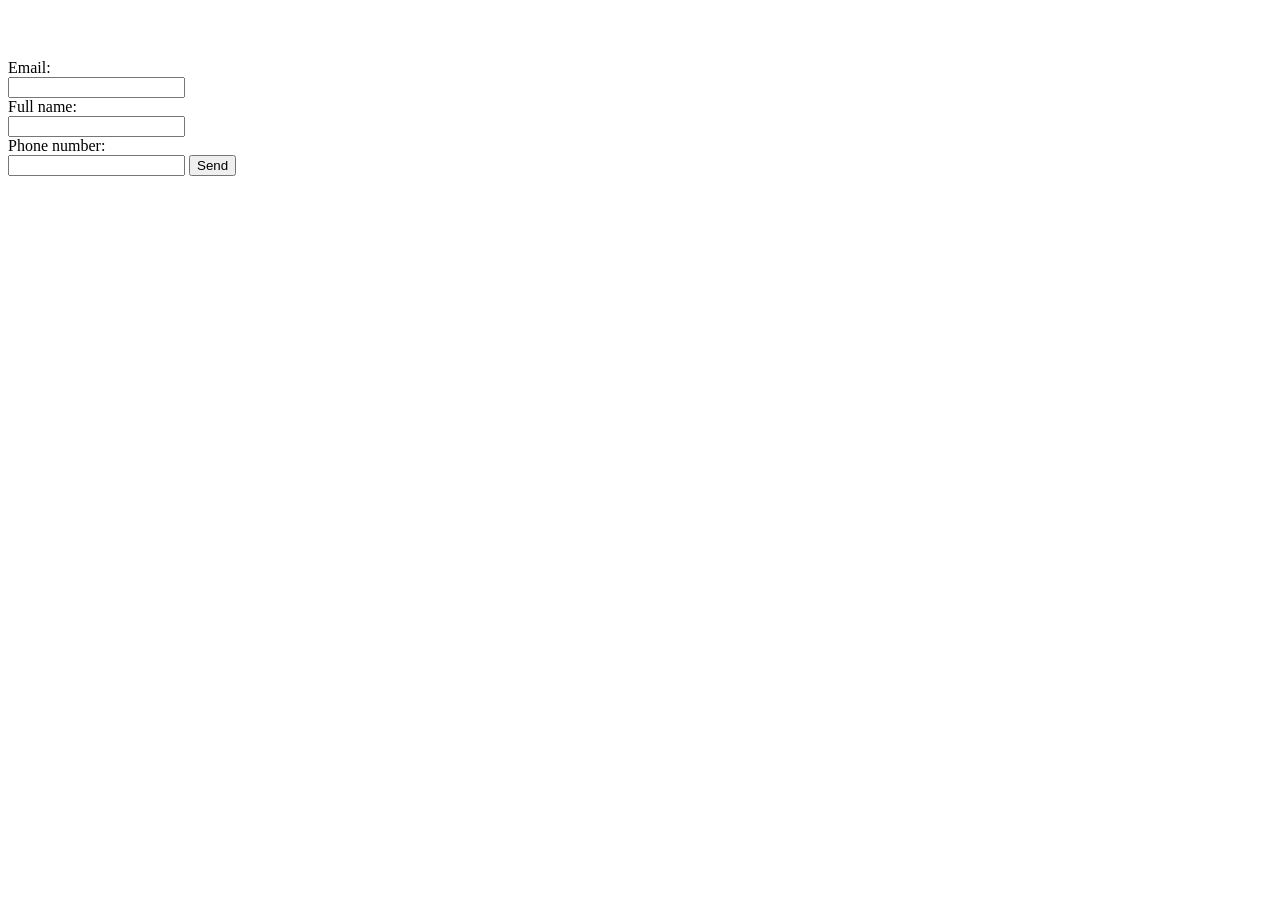
==== adopt.html @ 8384cf38 "firstcommit" ====
<!DOCTYPE html>
<head>

</head>
<body> 
    <h1 id =adopt_title></h1>
    <img src="" id = "img">
    <h2 id = dog_name></h2>
    <form id="adopt_form">
        <label for="email" id="mail_l">Email:</label><br>
        <input type = "email" id="email" required><br>
        <label for="fullname" id="name_l">Full name:</label><br>
        <input type="text" id="fullname" required><br>
        <label for="phone_number" id="phone_l">Phone number:</label><br>
        <input type="tel" id = "phone_number" required>
        <button type= "submit" id ="send_b">Send</button>
    </form>
    <script src="script.js"></script>
    <script src="adopt.js"></script>
</body>
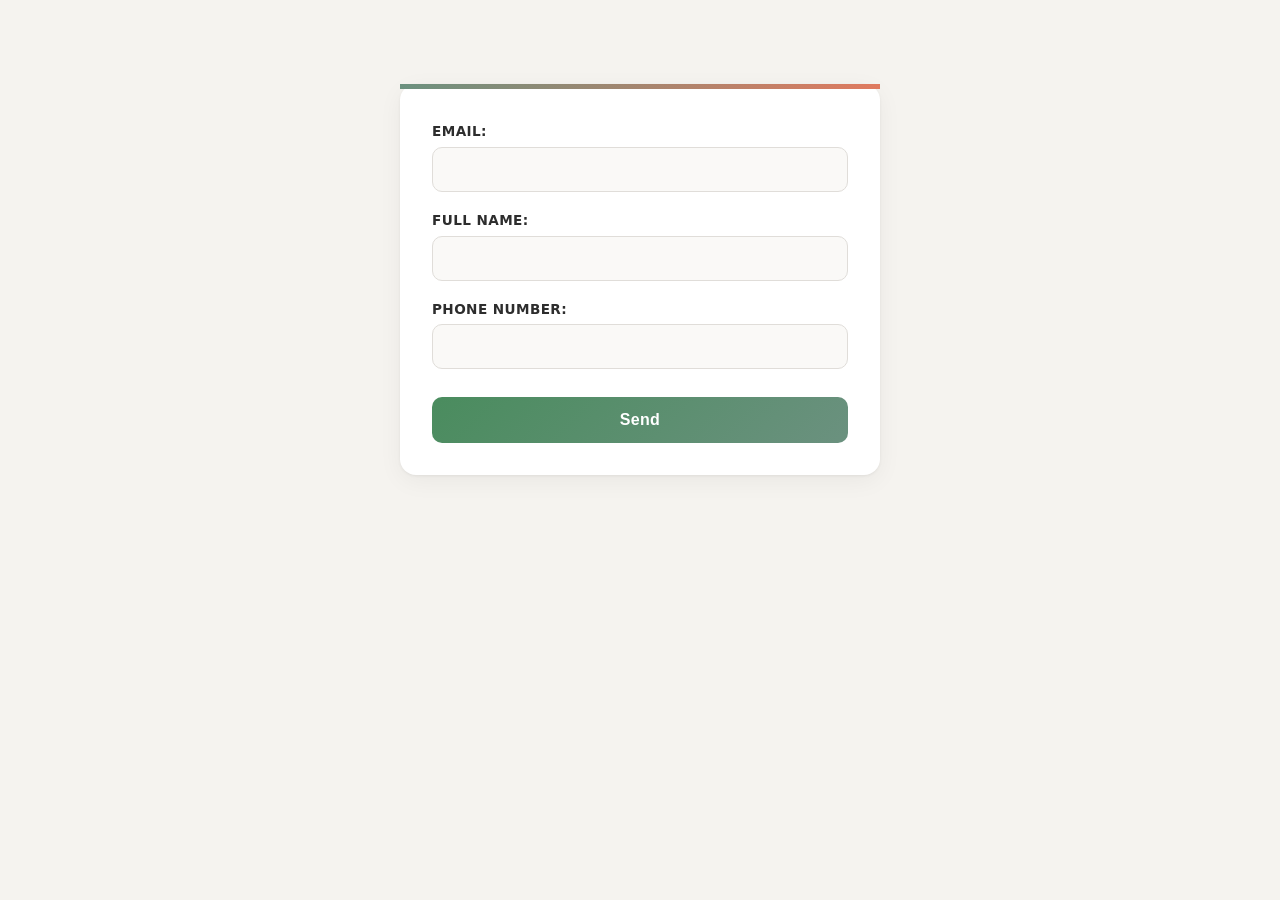
==== commit 98803a22: "add CSS styling, fix JS bugs, and add gamification elements" ====
--- a/adopt.html
+++ b/adopt.html
@@ -1,20 +1,23 @@
 <!DOCTYPE html>
 <head>
-
+    <link rel="stylesheet" href="styles.css">
+    <link rel="stylesheet" href="adopt.css">
 </head>
-<body> 
-    <h1 id =adopt_title></h1>
-    <img src="" id = "img">
-    <h2 id = dog_name></h2>
-    <form id="adopt_form">
-        <label for="email" id="mail_l">Email:</label><br>
-        <input type = "email" id="email" required><br>
-        <label for="fullname" id="name_l">Full name:</label><br>
-        <input type="text" id="fullname" required><br>
-        <label for="phone_number" id="phone_l">Phone number:</label><br>
-        <input type="tel" id = "phone_number" required>
-        <button type= "submit" id ="send_b">Send</button>
-    </form>
+<body>
+    <div class="adopt-container">
+        <h1 id="adopt_title"></h1>
+        <img src="" id="img">
+        <h2 id="dog_name"></h2>
+        <form id="adopt_form">
+            <label for="email" id="mail_l">Email:</label>
+            <input type="email" id="email" required>
+            <label for="fullname" id="name_l">Full Name:</label>
+            <input type="text" id="fullname" required>
+            <label for="phone_number" id="phone_l">Phone Number:</label>
+            <input type="tel" id="phone_number" required>
+            <button type="submit" id="send_b">Send</button>
+        </form>
+    </div>
     <script src="script.js"></script>
     <script src="adopt.js"></script>
 </body>
--- a/styles.css
+++ b/styles.css
@@ -0,0 +1,97 @@
+*, *::before, *::after {
+  box-sizing: border-box;
+  margin: 0;
+  padding: 0;
+}
+
+body {
+  background-color: #f5f3ef;
+  color: #2d2d2d;
+  font-family: system-ui, -apple-system, BlinkMacSystemFont, 'Segoe UI', Roboto, Oxygen, Ubuntu, Cantarell, 'Open Sans', 'Helvetica Neue', sans-serif;  line-height: 1.6;
+  min-height: 100vh;
+}
+
+h1 {
+  text-align: center;
+  color: #1a1a1a;
+  margin: 40px 0 24px;
+  font-size: 2.2rem;
+  font-weight: 700;
+  letter-spacing: -0.02em;
+}
+
+h2 {
+  color: #3a3a3a;
+  font-weight: 500;
+}
+
+img {
+  object-fit: cover;
+  object-position: top;
+  border-radius: 10px;
+}
+
+a {
+  color: #5a7c6f;
+  text-decoration: none;
+  font-weight: 600;
+  transition: color 0.25s ease;
+}
+
+a:hover {
+  color: #3d5c50;
+}
+
+button {
+  font-family: 'DM Sans', sans-serif;
+  cursor: pointer;
+  border: none;
+  border-radius: 8px;
+  padding: 11px 24px;
+  font-size: 0.95rem;
+  font-weight: 600;
+  background-color: #6b917f;
+  color: #fff;
+  letter-spacing: 0.01em;
+  transition: background-color 0.25s ease, transform 0.15s ease, box-shadow 0.25s ease;
+}
+
+button:hover {
+  background-color: #5a7c6f;
+  box-shadow: 0 4px 12px rgba(90, 124, 111, 0.3);
+}
+
+button:active {
+  transform: scale(0.97);
+}
+
+button:disabled {
+  background-color: #d5d0cb;
+  color: #9a9590;
+  cursor: not-allowed;
+  box-shadow: none;
+}
+
+.badge {
+  display: inline-block;
+  padding: 3px 10px;
+  border-radius: 20px;
+  font-size: 0.8rem;
+  font-weight: 600;
+  letter-spacing: 0.02em;
+}
+
+.badge-yes {
+  background-color: #e0f0e8;
+  color: #2d7a4f;
+}
+
+.badge-no {
+  background-color: #fce8e4;
+  color: #c0503a;
+}
+
+.badge-unknown {
+  background-color: #f0ecdf;
+  color: #8a7a55;
+}
--- a/adopt.css
+++ b/adopt.css
@@ -0,0 +1,89 @@
+.adopt-container {
+  max-width: 520px;
+  margin: 0 auto;
+  padding: 20px;
+}
+
+#adopt_title {
+  margin-bottom: 20px;
+}
+
+#img {
+  display: block;
+  margin: 0 auto 12px;
+  width: 100%;
+  max-width: 380px;
+  object-fit: cover;
+  object-position: top;
+  border-radius: 12px;
+  box-shadow: 0 2px 12px rgba(0, 0, 0, 0.08);
+}
+
+#dog_name {
+  text-align: center;
+  margin-bottom: 24px;
+  font-size: 1.2rem;
+  color: #3a3a3a;
+}
+
+#adopt_form {
+  background-color: #fff;
+  padding: 32px;
+  border-radius: 16px;
+  box-shadow: 0 1px 3px rgba(0, 0, 0, 0.06), 0 6px 24px rgba(0, 0, 0, 0.05);
+  display: flex;
+  flex-direction: column;
+  gap: 4px;
+  border-top: 5px solid;
+  border-image: linear-gradient(90deg, #6b917f, #e07a5f) 1;
+}
+
+#adopt_form label {
+  font-weight: 600;
+  color: #2d2d2d;
+  margin-top: 14px;
+  font-size: 0.85rem;
+  letter-spacing: 0.03em;
+  text-transform: uppercase;
+}
+
+#adopt_form label:first-child {
+  margin-top: 0;
+}
+
+#adopt_form input {
+  width: 100%;
+  padding: 12px 16px;
+  border: 1.5px solid #e0ddd9;
+  border-radius: 10px;
+  font-size: 1rem;
+  font-family: system-ui, -apple-system, BlinkMacSystemFont, 'Segoe UI', Roboto, Oxygen, Ubuntu, Cantarell, 'Open Sans', 'Helvetica Neue', sans-serif;
+  color: #2d2d2d;
+  background-color: #faf9f7;
+  transition: border-color 0.25s ease, box-shadow 0.25s ease, background-color 0.25s ease;
+}
+
+#adopt_form input::placeholder {
+  color: #b0aaa4;
+}
+
+#adopt_form input:focus {
+  outline: none;
+  border-color: #6b917f;
+  background-color: #fff;
+  box-shadow: 0 0 0 4px rgba(107, 145, 127, 0.12);
+}
+
+#send_b {
+  margin-top: 24px;
+  padding: 14px;
+  font-size: 1rem;
+  background: linear-gradient(135deg, #4a8c5e, #6b917f);
+  width: 100%;
+  border-radius: 10px;
+  letter-spacing: 0.02em;
+}
+
+#send_b:hover {
+  box-shadow: 0 4px 16px rgba(74, 140, 94, 0.35);
+}
